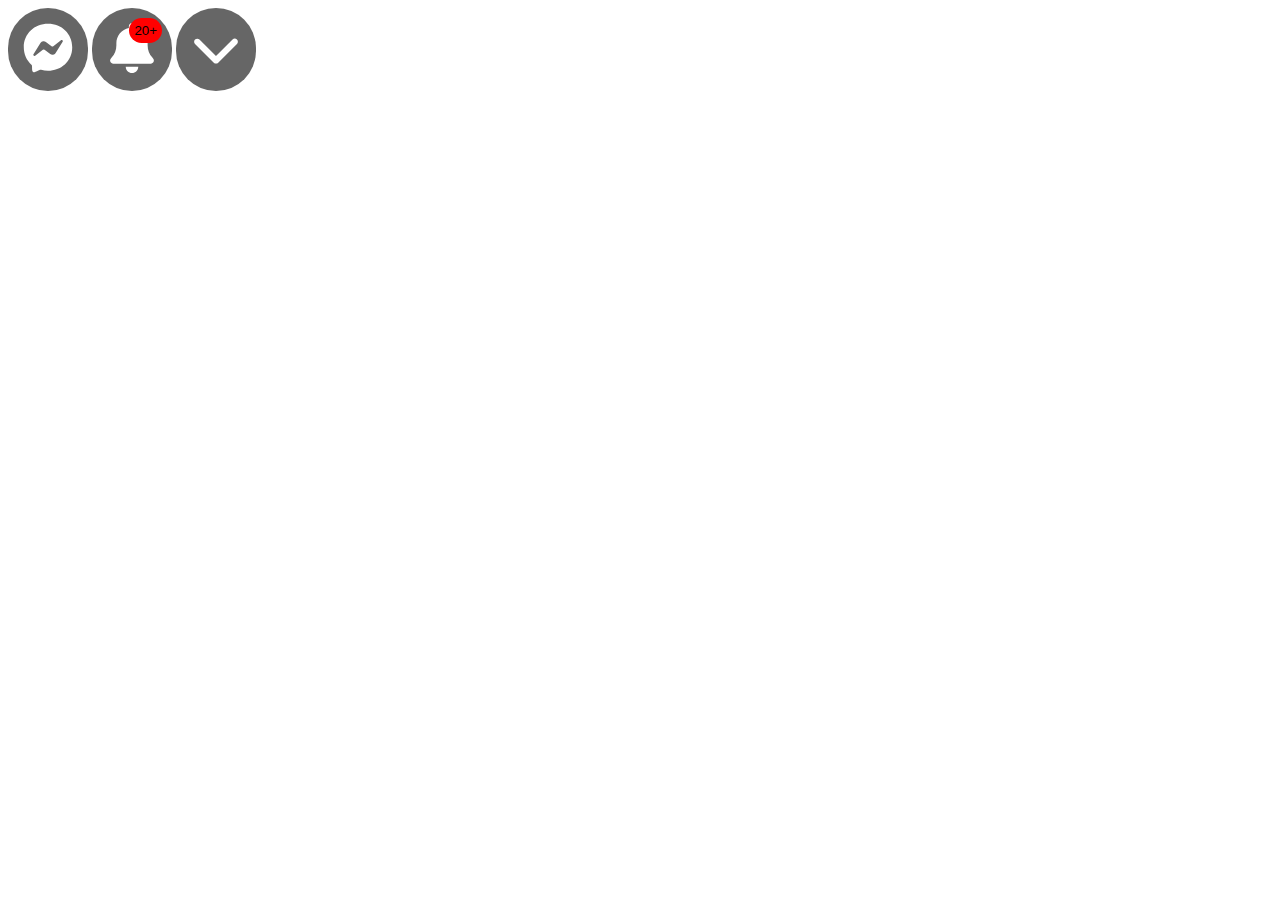
==== 0.7.1/index.html @ eb5dec78 "parte1" ====
<!DOCTYPE html>
<html lang="en">
<head>
    <meta charset="UTF-8">
    <meta http-equiv="X-UA-Compatible" content="IE=edge">
    <meta name="viewport" content="width=device-width, initial-scale=1.0">
    <link rel="stylesheet" href="styles.css">
    <title>Exercicio</title>
</head>
<body>
    <div>
        <button>
            <svg xmlns="http://www.w3.org/2000/svg" viewBox="0 0 512 512"><!--! Font Awesome Pro 6.2.1 by @fontawesome - https://fontawesome.com License - https://fontawesome.com/license (Commercial License) Copyright 2022 Fonticons, Inc. --><path d="M256.55 8C116.52 8 8 110.34 8 248.57c0 72.3 29.71 134.78 78.07 177.94 8.35 7.51 6.63 11.86 8.05 58.23A19.92 19.92 0 0 0 122 502.31c52.91-23.3 53.59-25.14 62.56-22.7C337.85 521.8 504 423.7 504 248.57 504 110.34 396.59 8 256.55 8zm149.24 185.13l-73 115.57a37.37 37.37 0 0 1-53.91 9.93l-58.08-43.47a15 15 0 0 0-18 0l-78.37 59.44c-10.46 7.93-24.16-4.6-17.11-15.67l73-115.57a37.36 37.36 0 0 1 53.91-9.93l58.06 43.46a15 15 0 0 0 18 0l78.41-59.38c10.44-7.98 24.14 4.54 17.09 15.62z"/></svg>
        </button>
        <button>
            <span>20+</span>
            <svg xmlns="http://www.w3.org/2000/svg" viewBox="0 0 448 512"><!--! Font Awesome Pro 6.2.1 by @fontawesome - https://fontawesome.com License - https://fontawesome.com/license (Commercial License) Copyright 2022 Fonticons, Inc. --><path d="M224 0c-17.7 0-32 14.3-32 32V51.2C119 66 64 130.6 64 208v18.8c0 47-17.3 92.4-48.5 127.6l-7.4 8.3c-8.4 9.4-10.4 22.9-5.3 34.4S19.4 416 32 416H416c12.6 0 24-7.4 29.2-18.9s3.1-25-5.3-34.4l-7.4-8.3C401.3 319.2 384 273.9 384 226.8V208c0-77.4-55-142-128-156.8V32c0-17.7-14.3-32-32-32zm45.3 493.3c12-12 18.7-28.3 18.7-45.3H224 160c0 17 6.7 33.3 18.7 45.3s28.3 18.7 45.3 18.7s33.3-6.7 45.3-18.7z"/></svg>
        </button>
        <button>
            <svg xmlns="http://www.w3.org/2000/svg" viewBox="0 0 512 512"><!--! Font Awesome Pro 6.2.1 by @fontawesome - https://fontawesome.com License - https://fontawesome.com/license (Commercial License) Copyright 2022 Fonticons, Inc. --><path d="M233.4 406.6c12.5 12.5 32.8 12.5 45.3 0l192-192c12.5-12.5 12.5-32.8 0-45.3s-32.8-12.5-45.3 0L256 338.7 86.6 169.4c-12.5-12.5-32.8-12.5-45.3 0s-12.5 32.8 0 45.3l192 192z"/></svg>
        </button>
    </div>
</body>
</html>
---- 0.7.1/styles.css ----
:root{
    --cor1: #666666;
    --cor2: white;
}
button svg {
width: 50px;
height: 50px;

}

button{
    border-radius: 10ex;
    padding: 15px;
    background-color: var(--cor1);
    border: none;
    fill: var(--cor2);
    position: relative;
}
div span{
    position: absolute;
    right: 10px;
    top: 10px;
    border-radius: 20px;
    background-color: red;
    color: black;
    padding: 5px;
}
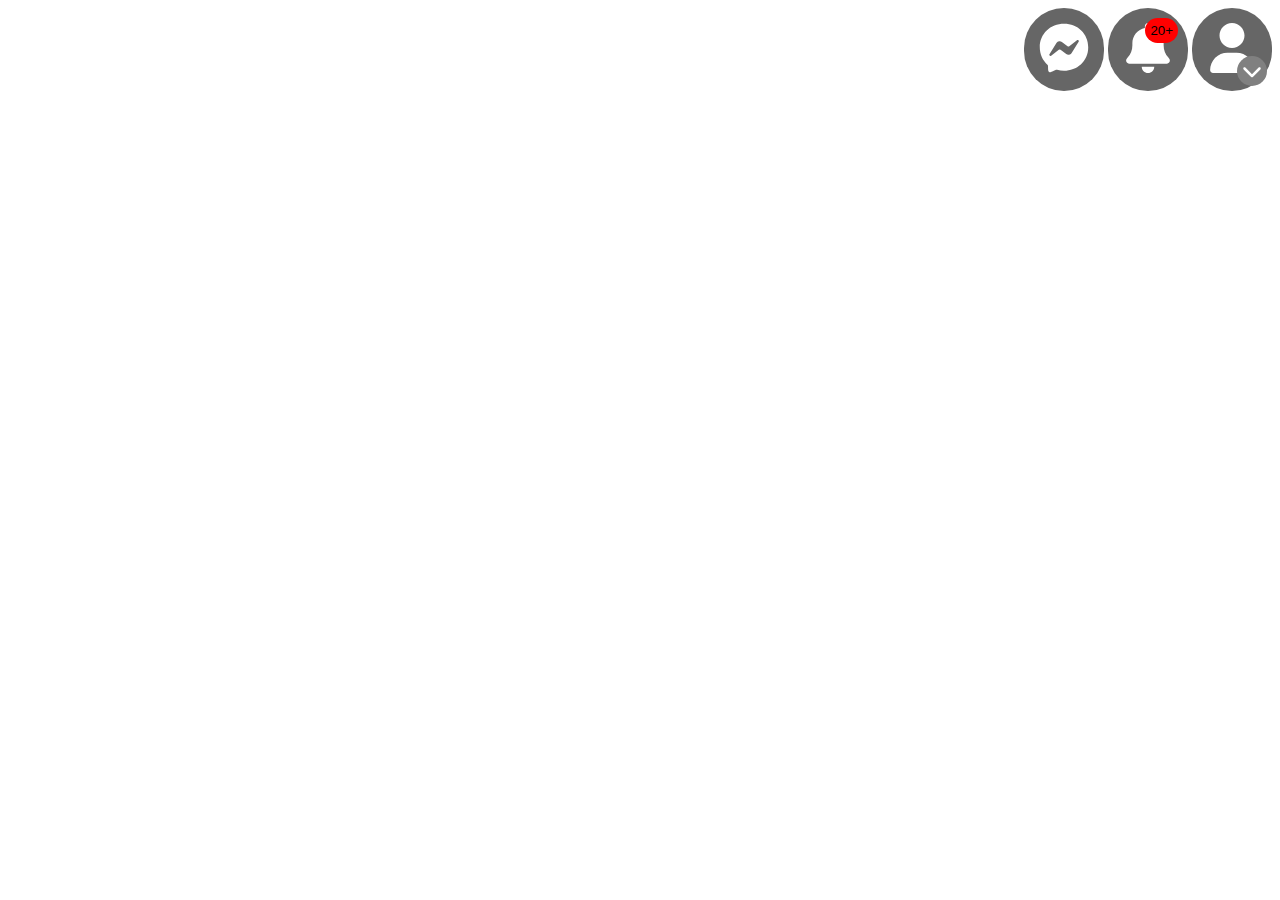
==== commit 1cb6c529: "entrega" ====
--- a/0.7.1/index.html
+++ b/0.7.1/index.html
@@ -16,9 +16,11 @@
             <span>20+</span>
             <svg xmlns="http://www.w3.org/2000/svg" viewBox="0 0 448 512"><!--! Font Awesome Pro 6.2.1 by @fontawesome - https://fontawesome.com License - https://fontawesome.com/license (Commercial License) Copyright 2022 Fonticons, Inc. --><path d="M224 0c-17.7 0-32 14.3-32 32V51.2C119 66 64 130.6 64 208v18.8c0 47-17.3 92.4-48.5 127.6l-7.4 8.3c-8.4 9.4-10.4 22.9-5.3 34.4S19.4 416 32 416H416c12.6 0 24-7.4 29.2-18.9s3.1-25-5.3-34.4l-7.4-8.3C401.3 319.2 384 273.9 384 226.8V208c0-77.4-55-142-128-156.8V32c0-17.7-14.3-32-32-32zm45.3 493.3c12-12 18.7-28.3 18.7-45.3H224 160c0 17 6.7 33.3 18.7 45.3s28.3 18.7 45.3 18.7s33.3-6.7 45.3-18.7z"/></svg>
         </button>
-        <button>
-            <svg xmlns="http://www.w3.org/2000/svg" viewBox="0 0 512 512"><!--! Font Awesome Pro 6.2.1 by @fontawesome - https://fontawesome.com License - https://fontawesome.com/license (Commercial License) Copyright 2022 Fonticons, Inc. --><path d="M233.4 406.6c12.5 12.5 32.8 12.5 45.3 0l192-192c12.5-12.5 12.5-32.8 0-45.3s-32.8-12.5-45.3 0L256 338.7 86.6 169.4c-12.5-12.5-32.8-12.5-45.3 0s-12.5 32.8 0 45.3l192 192z"/></svg>
+        <button >
+            <svg xmlns="http://www.w3.org/2000/svg" viewBox="0 0 448 512"><!--! Font Awesome Pro 6.2.1 by @fontawesome - https://fontawesome.com License - https://fontawesome.com/license (Commercial License) Copyright 2022 Fonticons, Inc. --><path d="M224 256c70.7 0 128-57.3 128-128S294.7 0 224 0S96 57.3 96 128s57.3 128 128 128zm-45.7 48C79.8 304 0 383.8 0 482.3C0 498.7 13.3 512 29.7 512H418.3c16.4 0 29.7-13.3 29.7-29.7C448 383.8 368.2 304 269.7 304H178.3z"/></svg>
+            <svg class="usuario" xmlns="http://www.w3.org/2000/svg" viewBox="0 0 512 512"><!--! Font Awesome Pro 6.2.1 by @fontawesome - https://fontawesome.com License - https://fontawesome.com/license (Commercial License) Copyright 2022 Fonticons, Inc. --><path d="M233.4 406.6c12.5 12.5 32.8 12.5 45.3 0l192-192c12.5-12.5 12.5-32.8 0-45.3s-32.8-12.5-45.3 0L256 338.7 86.6 169.4c-12.5-12.5-32.8-12.5-45.3 0s-12.5 32.8 0 45.3l192 192z"/></svg>
         </button>
     </div>
 </body>
+
 </html>--- a/0.7.1/styles.css
+++ b/0.7.1/styles.css
@@ -24,4 +24,18 @@
     background-color: red;
     color: black;
     padding: 5px;
-}+}
+div{
+    text-align: right;
+}
+.usuario{
+    position: absolute;
+    right: 5px;
+    bottom: 5px;
+    border-radius: 20px;
+    background-color: #808080 ;
+    width: 20px;
+    height: 20px;
+    padding: 5px;
+
+}
